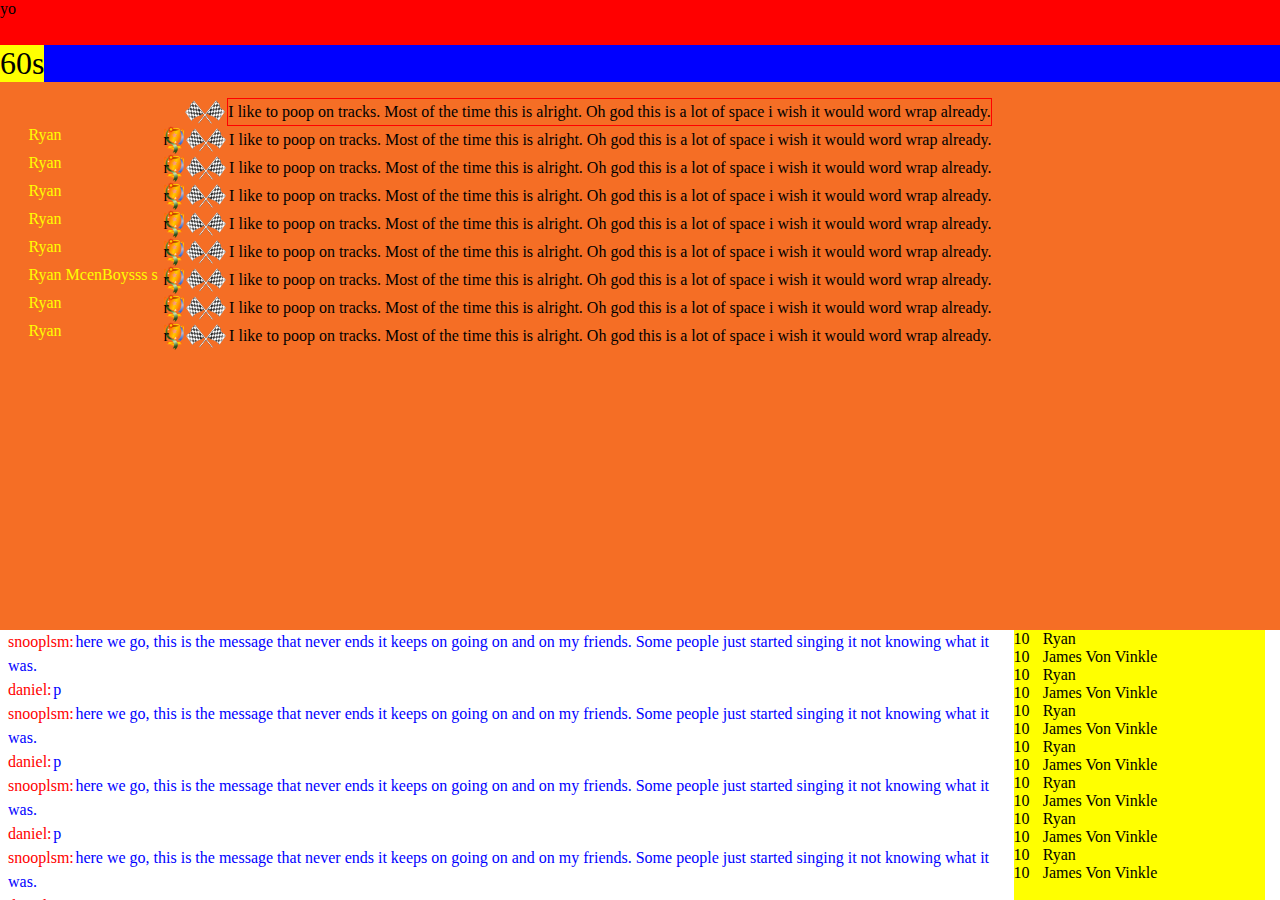
==== dagoods.html @ 98a78e20 "goodies" ====
<html>
<head>
	<style>
		body {
			margin: 0;
			padding: 0;
		}
		top {
			background-color:red;
			display:block;
			height: 5%;
		}
		footer {
			display:block;
			height:0%;
			background-color:black;
		}
		content {
			background-color:orange;			
			display:block;
			height: 65%;
		}
		
		content round {
			background-color: #F56E25;
			display:block;
			height:100%;
			right:0;
			left:0;
			height:100%;
			overflow: scroll;
		}
		
		content round answers {
			display:block;
			padding: 1em;
		}
		
		content round answers answer {
			display:table;
			margin-top:0;
			margin-bottom:0;
		}
		
		content round answers answer username {
			display: table-cell;
			width: 14%;
			color: yellow;
			overflow: hidden;
			white-space: nowrap;
			text-overflow: ellipsis;
		}
		
		content round answers answer winner {
			display: table-cell;
			width: 20px;
			height: 28px;
			 vertical-align: middle;
			background: url('img/trophy.png') center;
		}
		
		acroanswer {
			display: table-cell;
			 vertical-align: middle;
			cursor: pointer;
			padding: 0.1em;
		}
		
		acroanswer:hover {
			padding: 0;
			border: 0.1em black solid;
		}
		
		.selected {
			padding: 0;
			border: 0.1em red solid;
		}
		
		content round answers answer bonus {
			display: table-cell;			
			width: 44px;
			height:28px;
			 vertical-align: middle;
			background: url('img/checkeredflag.png')
		}
		
		content round timer {
			display:block;
			width:100%;
			background-color: blue;
		}
		
		content round timer text {
			display:inline-block;
			font-size: 200%;
			background-color:yellow;
			right:0	;
		}
		
		content round timer div {
			display:inline-block;
			width:50%;
		}
		
		content round acro {
			display:block;
			background-color: green;
			text-align: center;
			margin-left: auto;
			margin-right: auto;
			padding-top: 1%;
			padding-bottom: 1%;
			width:100%;
			font-size: 315%;
			letter-spacing:1em;
			text-shadow:#fff 0px 1px 0, #000 0 -1px 0;
		}
		
		content round answer {
			margin-top: 2%;
			margin-bottom: 2%	;
			margin-left:1%;
			margin-right:1%;
			display:block;
		}
		
		content round answer received {
			text-align:center;
			display:block;
			width:100%;
			/*visibility:hidden;*/
		}
		
		content round answer input {
			text-align: center;
			display:block;
			padding-top:1%;
			padding-bottom:1%;
			width: 100%;
			font-size: 225%;
			letter-spacing:-.01em;
		}
		
		chat {
			background-color:white;			
			display:block;
			margin-left: 8px;
			margin-right: 15px;
			height: 30%;
		}
		
		chat lines {			
			float:left;
			width:80%;
			height:100%;
			overflow:scroll;
		}
		
		
		chat lines line {
			display:block;
			line-height: 150%;
		}
		
		chat lines line username {
			display: inline-block;
			color: red;
			padding-right: .1em;
		}
		
		chat lines line username:after {
			content:":";
		}
		
		chat lines line message {
			color: blue;
		}
		
		chat users {
			float: right;
			display:block;
			width: 20%;
			height:100%	;
			top:0;
			bottom:0;
			background-color: yellow;
			overflow:scroll;
		}
		
		chat users user {
			display: block;
		}
		
		chat users user score {
			display: inline-block;
			width: 10%;
		}
		
		chat users user name {
			width: 90%;
			overflow: hidden;
			white-space: nowrap;
			text-overflow: ellipsis;
		}
		
		.hide {
			visibility: hidden;
		}
		
		.meter { 
					height: 20px;  /* Can be anything */
					position: relative;
					background: #555;
					-moz-border-radius: 25px;
					-webkit-border-radius: 25px;
					border-radius: 25px;
					padding: 10px;
					-webkit-box-shadow: inset 0 -1px 1px rgba(255,255,255,0.3);
					-moz-box-shadow   : inset 0 -1px 1px rgba(255,255,255,0.3);
					box-shadow        : inset 0 -1px 1px rgba(255,255,255,0.3);
				}
				.meter > span {
					display: block;
					height: 100%;
					   -webkit-border-top-right-radius: 8px;
					-webkit-border-bottom-right-radius: 8px;
					       -moz-border-radius-topright: 8px;
					    -moz-border-radius-bottomright: 8px;
					           border-top-right-radius: 8px;
					        border-bottom-right-radius: 8px;
					    -webkit-border-top-left-radius: 20px;
					 -webkit-border-bottom-left-radius: 20px;
					        -moz-border-radius-topleft: 20px;
					     -moz-border-radius-bottomleft: 20px;
					            border-top-left-radius: 20px;
					         border-bottom-left-radius: 20px;
					background-color: rgb(43,194,83);
					background-image: -webkit-gradient(
					  linear,
					  left bottom,
					  left top,
					  color-stop(0, rgb(43,194,83)),
					  color-stop(1, rgb(84,240,84))
					 );
					background-image: -moz-linear-gradient(
					  center bottom,
					  rgb(43,194,83) 37%,
					  rgb(84,240,84) 69%
					 );
					-webkit-box-shadow: 
					  inset 0 2px 9px  rgba(255,255,255,0.3),
					  inset 0 -2px 6px rgba(0,0,0,0.4);
					-moz-box-shadow: 
					  inset 0 2px 9px  rgba(255,255,255,0.3),
					  inset 0 -2px 6px rgba(0,0,0,0.4);
					box-shadow: 
					  inset 0 2px 9px  rgba(255,255,255,0.3),
					  inset 0 -2px 6px rgba(0,0,0,0.4);
					position: relative;
					overflow: hidden;
				}
				.meter > span:after, .animate > span > span {
					content: "";
					position: absolute;
					top: 0; left: 0; bottom: 0; right: 0;
					background-image: 
					   -webkit-gradient(linear, 0 0, 100% 100%, 
					      color-stop(.25, rgba(255, 255, 255, .2)), 
					      color-stop(.25, transparent), color-stop(.5, transparent), 
					      color-stop(.5, rgba(255, 255, 255, .2)), 
					      color-stop(.75, rgba(255, 255, 255, .2)), 
					      color-stop(.75, transparent), to(transparent)
					   );
					background-image: 
						-moz-linear-gradient(
						  -45deg, 
					      rgba(255, 255, 255, .2) 25%, 
					      transparent 25%, 
					      transparent 50%, 
					      rgba(255, 255, 255, .2) 50%, 
					      rgba(255, 255, 255, .2) 75%, 
					      transparent 75%, 
					      transparent
					   );
					z-index: 1;
					-webkit-background-size: 50px 50px;
					-moz-background-size: 50px 50px;
					-webkit-animation: move 2s linear infinite;
					   -webkit-border-top-right-radius: 8px;
					-webkit-border-bottom-right-radius: 8px;
					       -moz-border-radius-topright: 8px;
					    -moz-border-radius-bottomright: 8px;
					           border-top-right-radius: 8px;
					        border-bottom-right-radius: 8px;
					    -webkit-border-top-left-radius: 20px;
					 -webkit-border-bottom-left-radius: 20px;
					        -moz-border-radius-topleft: 20px;
					     -moz-border-radius-bottomleft: 20px;
					            border-top-left-radius: 20px;
					         border-bottom-left-radius: 20px;
					overflow: hidden;
				}

				.animate > span:after {
					display: none;
				}

				@-webkit-keyframes move {
				    0% {
				       background-position: 0 0;
				    }
				    100% {
				       background-position: 50px 50px;
				    }
				}

				.orange > span {
					background-color: #f1a165;
					background-image: -moz-linear-gradient(top, #f1a165, #f36d0a);
					background-image: -webkit-gradient(linear,left top,left bottom,color-stop(0, #f1a165),color-stop(1, #f36d0a));
					background-image: -webkit-linear-gradient(#f1a165, #f36d0a); 
				}

				.red > span {
					background-color: #f0a3a3;
					background-image: -moz-linear-gradient(top, #f0a3a3, #f42323);
					background-image: -webkit-gradient(linear,left top,left bottom,color-stop(0, #f0a3a3),color-stop(1, #f42323));
					background-image: -webkit-linear-gradient(#f0a3a3, #f42323);
				}

				.nostripes > span > span, .nostripes > span:after {
					-webkit-animation: none;
					background-image: none;
				}
	</style>
	
	<title>Acro</title>
</head>
<body>
	
	<top>
		yo
	</top>
	<content>
		<round style="display:none">
			<timer>
				<!--div class="meter orange nostripes">
					<span style="width: 22%">
				</div-->	
				<text>
					60s
				</text>
			</timer>
			<acro>ABCDEFG</acro>

			<answer>			
				<received>Answer Received at 10.33s</received>	
				<input type="text" maxlen=100/>
			</answer>
		</round>
		<round>
			<timer>
				<!--div class="meter orange nostripes">
					<span style="width: 22%">
				</div-->	
				<text>
					60s
				</text>
			</timer>
			<answers>
				<answer>
					<username class="hide">Ryan</username>
					<winner class="hide">r</winner>
					<bonus></bonus>
					<votedForWinner></votedForWinner>
					<acroanswer class="selected">I like to poop on tracks.  Most of the time this is alright. Oh god this is a lot of space i wish it would word wrap already.  </acroanswer>
				</answer>
				<answer>
					<username>Ryan</username>
					<winner>r</winner>
					<bonus></bonus>
					<votedForWinner></votedForWinner>
					<acroanswer>I like to poop on tracks.  Most of the time this is alright. Oh god this is a lot of space i wish it would word wrap already.  </acroanswer>
				</answer>
				<answer>
					<username>Ryan</username>
					<winner>r</winner>
					<bonus></bonus>
					<votedForWinner></votedForWinner>
					<acroanswer>I like to poop on tracks.  Most of the time this is alright. Oh god this is a lot of space i wish it would word wrap already.  </acroanswer>
				</answer>
				<answer>
					<username>Ryan</username>
					<winner>r</winner>
					<bonus></bonus>
					<votedForWinner></votedForWinner>
					<acroanswer>I like to poop on tracks.  Most of the time this is alright. Oh god this is a lot of space i wish it would word wrap already.  </acroanswer>
				</answer>
				<answer>
					<username>Ryan</username>
					<winner>r</winner>
					<bonus></bonus>
					<votedForWinner></votedForWinner>
					<acroanswer>I like to poop on tracks.  Most of the time this is alright. Oh god this is a lot of space i wish it would word wrap already.  </acroanswer>
				</answer>
				<answer>
					<username>Ryan</username>
					<winner>r</winner>
					<bonus></bonus>
					<votedForWinner></votedForWinner>
					<acroanswer>I like to poop on tracks.  Most of the time this is alright. Oh god this is a lot of space i wish it would word wrap already.  </acroanswer>
				</answer>
				<answer>
					<username>Ryan McenBoysss s</username>
					<winner>r</winner>
					<bonus></bonus>
					<votedForWinner></votedForWinner>
					<acroanswer>I like to poop on tracks.  Most of the time this is alright. Oh god this is a lot of space i wish it would word wrap already.  </acroanswer>
				</answer>
				<answer>
					<username>Ryan</username>
					<winner>r</winner>
					<bonus></bonus>
					<votedForWinner></votedForWinner>
					<acroanswer>I like to poop on tracks.  Most of the time this is alright. Oh god this is a lot of space i wish it would word wrap already.  </acroanswer>
				</answer>
				<answer>
					<username>Ryan</username>
					<winner>r</winner>
					<bonus></bonus>
					<votedForWinner></votedForWinner>
					<acroanswer>I like to poop on tracks.  Most of the time this is alright. Oh god this is a lot of space i wish it would word wrap already.  </acroanswer>
				</answer>
			</answers>
		</round>	
	</content>
	<chat>
		<lines>
			<line><username>snooplsm</username><message>here we go, this is the message that never ends it keeps on going on and on my friends.  Some people just started singing it not knowing what it was.</message></line>
			<line><username>daniel</username><message>p</message></line>
			<line><username>snooplsm</username><message>here we go, this is the message that never ends it keeps on going on and on my friends.  Some people just started singing it not knowing what it was.</message></line>
			<line><username>daniel</username><message>p</message></line>
			<line><username>snooplsm</username><message>here we go, this is the message that never ends it keeps on going on and on my friends.  Some people just started singing it not knowing what it was.</message></line>
			<line><username>daniel</username><message>p</message></line>
			<line><username>snooplsm</username><message>here we go, this is the message that never ends it keeps on going on and on my friends.  Some people just started singing it not knowing what it was.</message></line>
			<line><username>daniel</username><message>p</message></line>
			<line><username>snooplsm</username><message>here we go, this is the message that never ends it keeps on going on and on my friends.  Some people just started singing it not knowing what it was.</message></line>
			<line><username>daniel</username><message>p</message></line>
			<line><username>snooplsm</username><message>here we go, this is the message that never ends it keeps on going on and on my friends.  Some people just started singing it not knowing what it was.</message></line>
			<line><username>daniel</username><message>p</message></line>
			<line><username>snooplsm</username><message>here we go, this is the message that never ends it keeps on going on and on my friends.  Some people just started singing it not knowing what it was.</message></line>
			<line><username>daniel</username><message>p</message></line>
		</lines>
		<users>
			<user>
				<score>10</score>
				<name>Ryan</score>
			</user>
			<user>
				<score>10</score>
				<name>James Von Vinkle</score>
			</user>
			<user>
				<score>10</score>
				<name>Ryan</score>
			</user>
			<user>
				<score>10</score>
				<name>James Von Vinkle</score>
			</user>
			<user>
				<score>10</score>
				<name>Ryan</score>
			</user>
			<user>
				<score>10</score>
				<name>James Von Vinkle</score>
			</user>
			<user>
				<score>10</score>
				<name>Ryan</score>
			</user>
			<user>
				<score>10</score>
				<name>James Von Vinkle</score>
			</user>
			<user>
				<score>10</score>
				<name>Ryan</score>
			</user>
			<user>
				<score>10</score>
				<name>James Von Vinkle</score>
			</user>
			<user>
				<score>10</score>
				<name>Ryan</score>
			</user>
			<user>
				<score>10</score>
				<name>James Von Vinkle</score>
			</user>
			<user>
				<score>10</score>
				<name>Ryan</score>
			</user>
			<user>
				<score>10</score>
				<name>James Von Vinkle</score>
			</user>
		</users>
	</chat>
	<audio id="round_music" preload="auto">
		<source src="audio/round_music.m4a" type="audio/m4a">
		<source src="audio/round_music.mp3" type="audio/mp3">
	</audio>
</body>
</html>
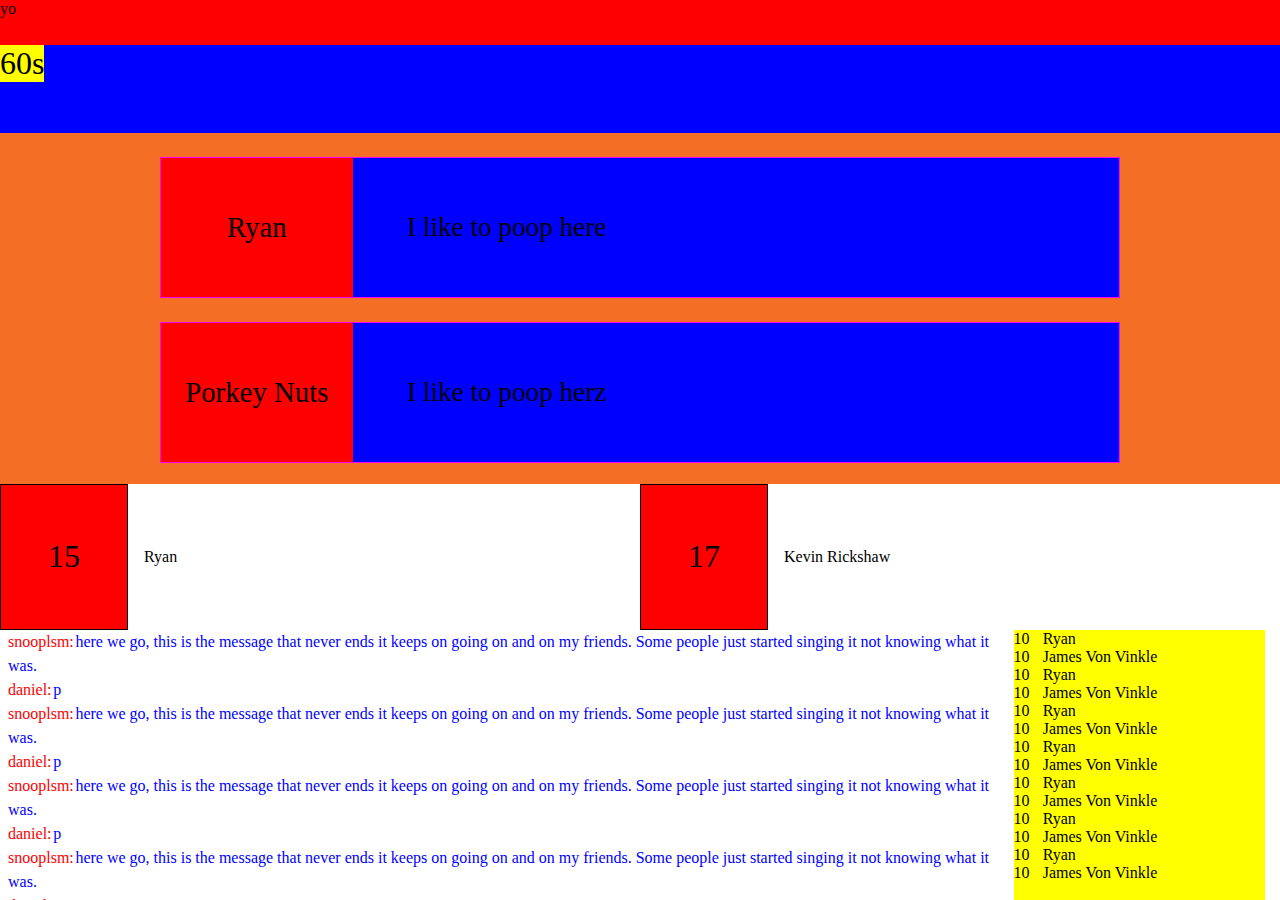
==== commit d7ee64b1: "dagoods up" ====
--- a/dagoods.html
+++ b/dagoods.html
@@ -34,6 +34,137 @@
 		content round answers {
 			display:block;
 			padding: 1em;
+		}
+		
+		content round faceoffanswers {
+			display: block;
+			height: 60%;
+		}
+		
+		content round faceofftotals {
+			display:block;
+			height:25%;
+			padding: 0;
+		}
+		content round faceofftotals cham {
+			display:block;
+			width:100%;
+			margin-left:auto;
+			margin-right:auto;
+		}
+		
+		
+		totall {
+			padding:0;
+			border: 0;
+			display:table;
+			height:100%;
+			width:50%;
+			float:left;
+			overflow:hidden;
+			background-color: red;			
+		}
+		
+		totall score {
+			display:table-cell;
+			vertical-align: middle;
+			width:20%;
+			height:100%;
+			font-size: 200%;
+			box-sizing:border-box;
+			text-align: center;
+			border: 1px solid;
+		}
+		
+		totall name {
+			background-color: white;			
+			display: table-cell;
+			vertical-align: middle;
+			width:100%;
+			height:100%;
+			padding-left: 1em;
+		}
+		
+		totalr score {
+			display:table-cell;
+			vertical-align: middle;
+			text-align:center;
+			width: 20%;
+			height: 100%;
+			box-sizing:border-box;
+			font-size: 200%;
+			border: 1px solid;
+		}
+		
+		totalr name {
+			background-color: white;			
+			display: table-cell;
+			vertical-align: middle;
+			width:100%;
+			height:100%;
+			padding-left: 1em;
+		}
+		
+		totalr name p {
+			   vertical-align: middle; 
+		}
+		totalr {
+			padding:0;
+			border: 0;
+			height:100%;
+			width:50%;
+			float:right;
+			display:table;
+			overflow:hidden;
+			background-color: red;
+			
+		}
+		
+		content round faceoffanswers {
+			
+			
+		}
+		
+		spacermaker {
+			height: 7%;
+			display:block;
+		}
+		
+		content round faceoffanswers faceoffanswer {
+			box-sizing: border-box;
+		    -moz-box-sizing: border-box;
+		    -webkit-box-sizing: border-box;
+			display:table;
+			height: 40%;
+			width:75%;
+			margin-left:auto;
+			margin-right:auto;
+			
+			background-color:magenta;
+			border: 0.1em transparent solid;
+		}
+		
+		content round faceoffanswers faceoffanswer:hover {
+			border: 0.1em black solid;
+		}
+		
+		content round faceoffanswers faceoffanswer username {
+			display:table-cell;
+			height: 100%;
+			width: 20%;
+			font-size: 180%;
+			text-align: center;
+			vertical-align: middle;
+			background-color:red;
+		}
+		
+		content round faceoffanswers faceoffanswer faceoffacroanswer {
+			display:table-cell;			
+			height: 100%;
+			background-color:blue;
+			vertical-align: middle;
+			padding-left: 2em;
+			font-size: 170%;
 		}
 		
 		content round answers answer {
@@ -87,6 +218,7 @@
 		content round timer {
 			display:block;
 			width:100%;
+			height: 15%;
 			background-color: blue;
 		}
 		
@@ -205,6 +337,10 @@
 		
 		.hide {
 			visibility: hidden;
+		}
+		
+		.gone {
+			display: none;
 		}
 		
 		.meter { 
@@ -342,7 +478,7 @@
 		yo
 	</top>
 	<content>
-		<round style="display:none">
+		<round class="gone">
 			<timer>
 				<!--div class="meter orange nostripes">
 					<span style="width: 22%">
@@ -359,6 +495,33 @@
 			</answer>
 		</round>
 		<round>
+			<timer>
+				<text>
+					60s
+				</text>
+			</timer>
+			<faceoffanswers>
+				<spacermaker>
+				</spacermaker>
+				<faceoffanswer>
+					<username>Ryan</username>
+					<faceoffacroanswer>I like to poop here</faceoffacroanswer>
+				</faceoffanswer>	
+				<spacermaker>
+				</spacermaker>
+				<faceoffanswer>
+					<username>Porkey Nuts</username>
+					<faceoffacroanswer>I like to poop herz</faceoffacroanswer>
+				</faceoffanswer>
+			</faceoffanswers>
+			<faceofftotals>
+				<cham>
+				<totall><score>15</score><name><p>Ryan</p></name></totall>
+				<totalr><score>17</score><name><p>Kevin Rickshaw</p></name></totalr>
+				</cham>
+			</faceofftotals>
+		</round>
+		<round class="gone">
 			<timer>
 				<!--div class="meter orange nostripes">
 					<span style="width: 22%">
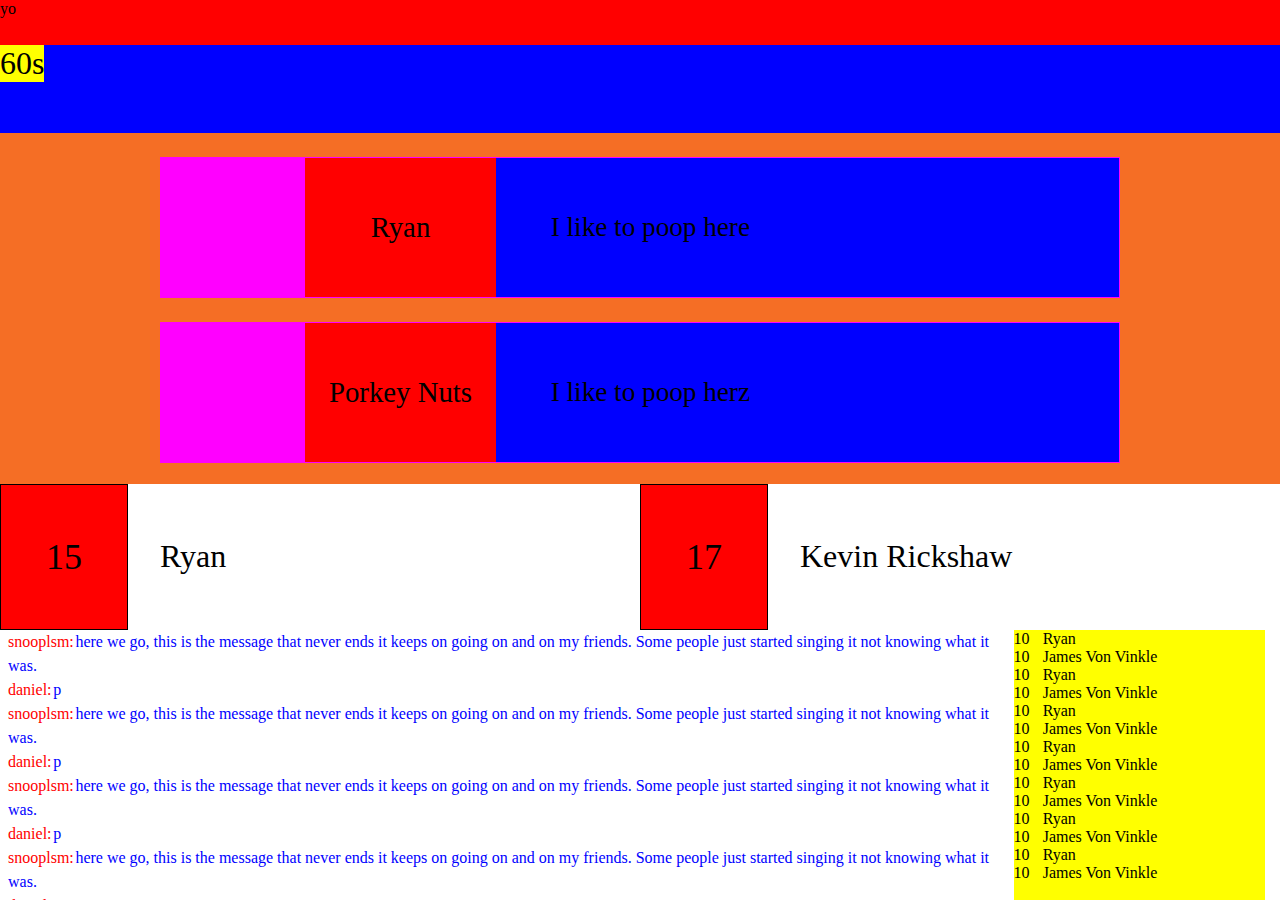
==== commit 6eb24134: "welcome" ====
--- a/dagoods.html
+++ b/dagoods.html
@@ -65,47 +65,28 @@
 			background-color: red;			
 		}
 		
-		totall score {
-			display:table-cell;
-			vertical-align: middle;
-			width:20%;
-			height:100%;
-			font-size: 200%;
-			box-sizing:border-box;
-			text-align: center;
-			border: 1px solid;
-		}
-		
-		totall name {
-			background-color: white;			
-			display: table-cell;
-			vertical-align: middle;
-			width:100%;
-			height:100%;
-			padding-left: 1em;
-		}
-		
-		totalr score {
+		totalscore {
 			display:table-cell;
 			vertical-align: middle;
 			text-align:center;
 			width: 20%;
 			height: 100%;
 			box-sizing:border-box;
-			font-size: 200%;
+			font-size: 225%;
 			border: 1px solid;
 		}
 		
-		totalr name {
+		totalname {
 			background-color: white;			
 			display: table-cell;
 			vertical-align: middle;
 			width:100%;
 			height:100%;
+			font-size: 200%;
 			padding-left: 1em;
 		}
 		
-		totalr name p {
+		totalname p {
 			   vertical-align: middle; 
 		}
 		totalr {
@@ -146,6 +127,17 @@
 		
 		content round faceoffanswers faceoffanswer:hover {
 			border: 0.1em black solid;
+		}
+		
+		content round faceoffanswers faceoffanswer score {
+			display:table-cell;
+			height: 100%;
+			width: 15%;
+			font-size: 180%;
+			text-align: center;
+			vertical-align: middle;
+			background-color:purple;
+			
 		}
 		
 		content round faceoffanswers faceoffanswer username {
@@ -504,20 +496,22 @@
 				<spacermaker>
 				</spacermaker>
 				<faceoffanswer>
+					<score class="hide">10</score>
 					<username>Ryan</username>
 					<faceoffacroanswer>I like to poop here</faceoffacroanswer>
 				</faceoffanswer>	
 				<spacermaker>
 				</spacermaker>
 				<faceoffanswer>
+					<score class="hide">10</score>
 					<username>Porkey Nuts</username>
 					<faceoffacroanswer>I like to poop herz</faceoffacroanswer>
 				</faceoffanswer>
 			</faceoffanswers>
 			<faceofftotals>
 				<cham>
-				<totall><score>15</score><name><p>Ryan</p></name></totall>
-				<totalr><score>17</score><name><p>Kevin Rickshaw</p></name></totalr>
+				<totall><totalscore>15</totalscore><totalname><p>Ryan</p></totalname></totall>
+				<totalr><totalscore>17</totalscore><totalname><p>Kevin Rickshaw</p></totalname></totalr>
 				</cham>
 			</faceofftotals>
 		</round>
@@ -677,5 +671,9 @@
 		<source src="audio/round_music.m4a" type="audio/m4a">
 		<source src="audio/round_music.mp3" type="audio/mp3">
 	</audio>
+	<audio id="welcome" preload="auto">
+		<source src="audio/welcome_to_acro.m4a" type="audio/m4a">
+		<source src="audio/welcome_to_acro.mp3" type="audio/mp3">
+	</audio>
 </body>
 </html>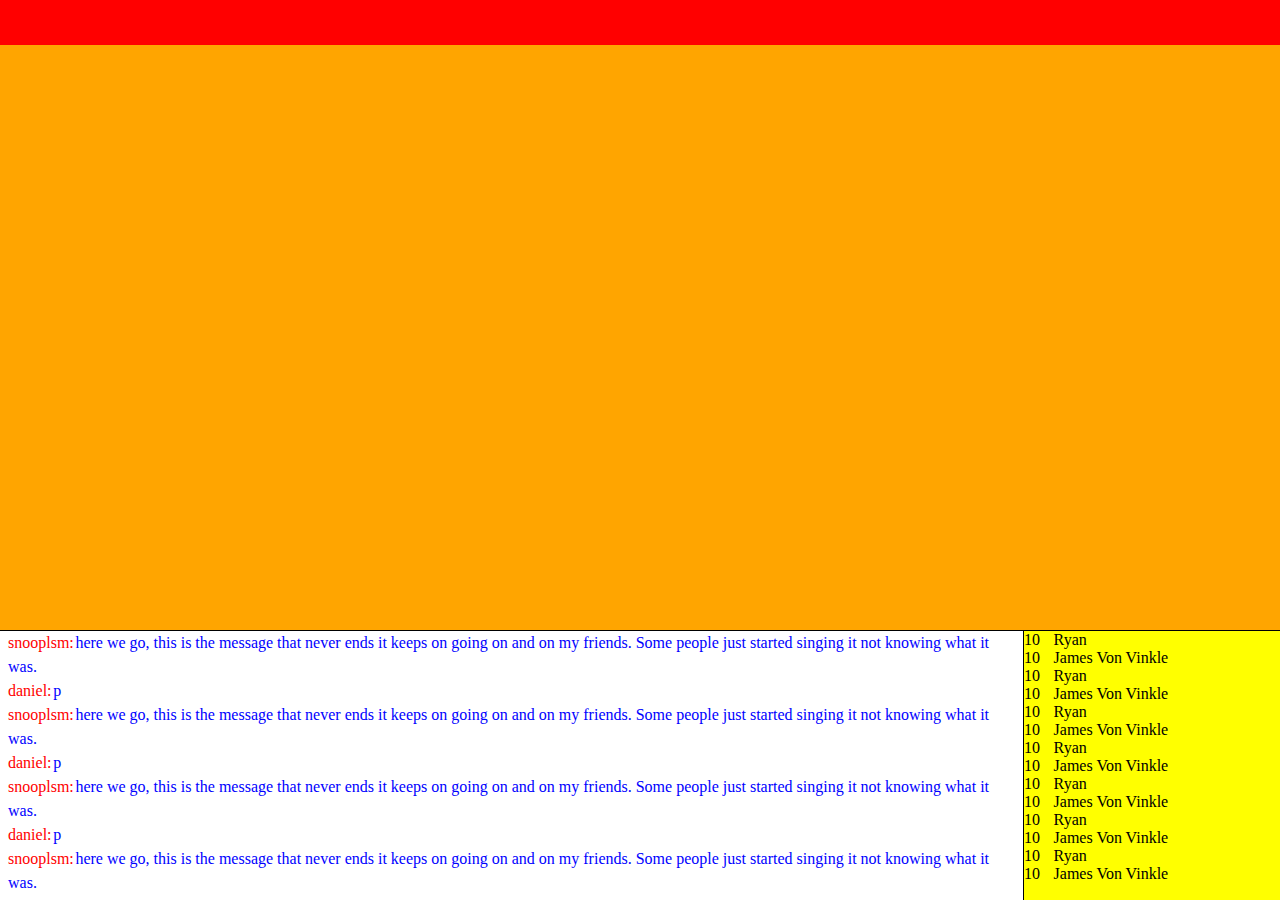
==== commit 992da30a: "yo" ====
--- a/dagoods.html
+++ b/dagoods.html
@@ -248,6 +248,49 @@
 			display:block;
 		}
 		
+		content round wrapper {
+			display: table;
+			width:100%;
+			height:100%;
+		}
+		
+		content round waitingwrapper {
+			display: table;
+			width:100%;
+			height:85%;
+		}
+		
+		content round waitingwrapper d waiting {
+			font-size: 300%;
+			display:block;
+			text-align:center;
+		}
+		
+		d {
+			display:table-cell;
+			vertical-align: middle;
+		}
+		content round wrapper d requestusername {
+			font-size: 300%;
+			
+			display:block;
+			text-align: center;
+		}
+		
+		content round wrapper d inputcont {
+			display:block;
+			margin-left:auto;
+			margin-right:auto;
+			width:50%;
+			background-color:red;
+		}
+		content round wrapper d inputcont input {
+			width: 100%;
+			font-size: 300%;
+			text-align:center;
+			padding: 1%;
+		}
+		
 		content round answer received {
 			text-align:center;
 			display:block;
@@ -268,20 +311,28 @@
 		chat {
 			background-color:white;			
 			display:block;
-			margin-left: 8px;
-			margin-right: 15px;
+			box-sizing: border-box;
+		    -moz-box-sizing: border-box;
+		    -webkit-box-sizing: border-box;
+			border-top: .1em solid black;
 			height: 30%;
 		}
 		
-		chat lines {			
+		chat lines {
+			box-sizing: border-box;
+		    -moz-box-sizing: border-box;
+		    -webkit-box-sizing: border-box;			
 			float:left;
 			width:80%;
 			height:100%;
+			border-right: 0.1em black solid;
 			overflow:scroll;
 		}
 		
 		
 		chat lines line {
+			padding-left: 8px;
+			padding-right: 15px;
 			display:block;
 			line-height: 150%;
 		}
@@ -463,13 +514,30 @@
 	</style>
 	
 	<title>Acro</title>
+	
+
 </head>
 <body>
 	
 	<top>
-		yo
+
 	</top>
 	<content>
+		<round class="gone" id="waiting">
+			<timer>
+				<!--div class="meter orange nostripes">
+					<span style="width: 22%">
+				</div-->	
+				<text>
+					60s
+				</text>
+			</timer>
+			<waitingwrapper>
+				<d>
+					<waiting>Waiting for the round to finish</waiting>
+				</d>
+			</waitingwrapper>
+		</round>
 		<round class="gone">
 			<timer>
 				<!--div class="meter orange nostripes">
@@ -486,7 +554,16 @@
 				<input type="text" maxlen=100/>
 			</answer>
 		</round>
-		<round>
+		<round class="gone" id="login">
+			<wrapper>
+			<d><requestusername>Enter a username</requestusername>
+			<inputcont>
+				<input type="text" maxlen=15/>
+			</inputcont>
+			</d>
+			</wrapper>
+		</round>
+		<round class="gone">
 			<timer>
 				<text>
 					60s
@@ -675,5 +752,10 @@
 		<source src="audio/welcome_to_acro.m4a" type="audio/m4a">
 		<source src="audio/welcome_to_acro.mp3" type="audio/mp3">
 	</audio>
+	
+	<script src="http://ajax.googleapis.com/ajax/libs/jquery/1.8.2/jquery.min.js"></script>
+    <script>window.jQuery || document.write('<script src="js/vendor/jquery-1.8.2.min.js"><\/script>')</script>
+	<script type="text/javascript" src="js/main.js"></script>
+    
 </body>
 </html>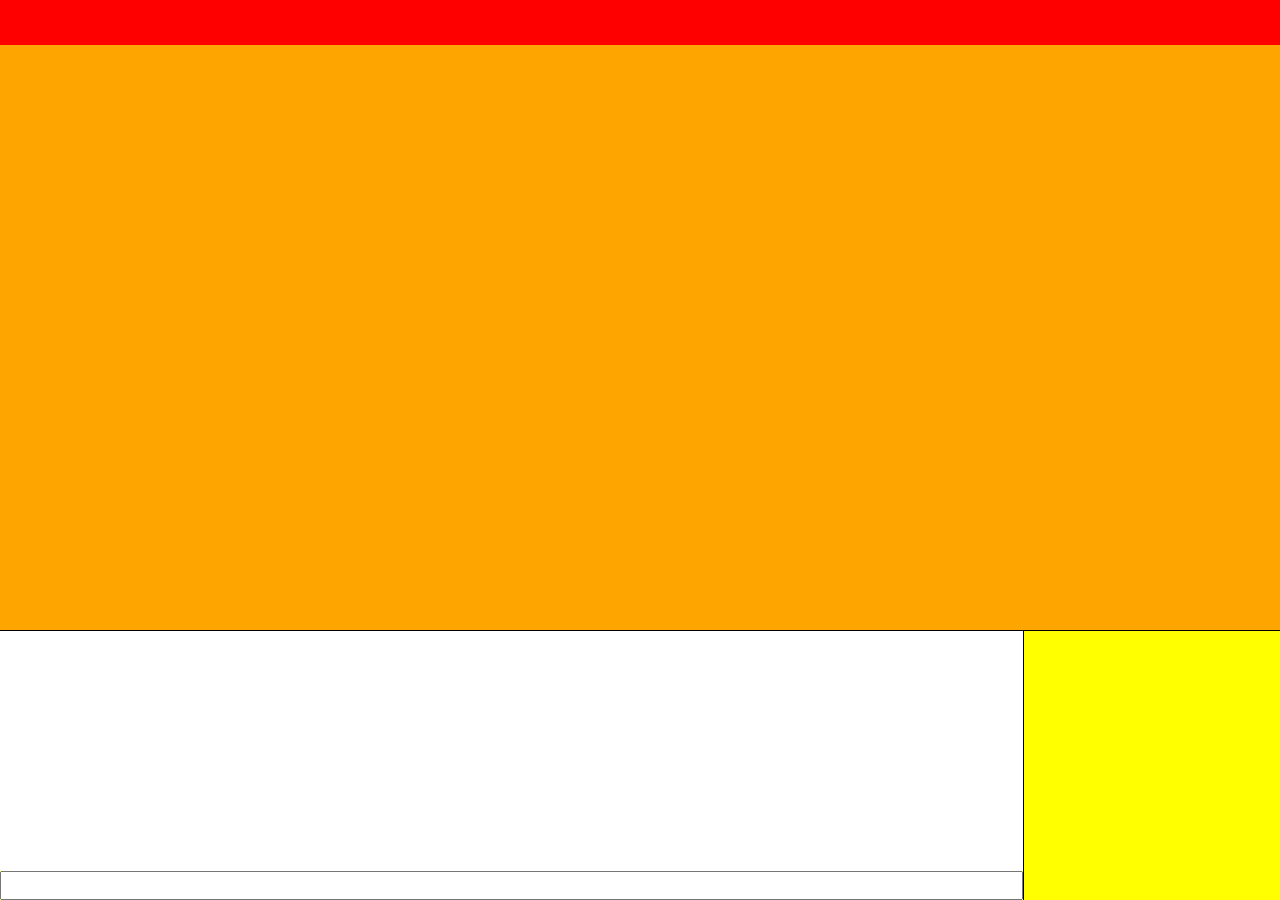
==== commit 181bf74f: "more logic" ====
--- a/dagoods.html
+++ b/dagoods.html
@@ -319,6 +319,7 @@
 		}
 		
 		chat lines {
+			position:relative;
 			box-sizing: border-box;
 		    -moz-box-sizing: border-box;
 		    -webkit-box-sizing: border-box;			
@@ -326,15 +327,35 @@
 			width:80%;
 			height:100%;
 			border-right: 0.1em black solid;
+			display:block;
 			overflow:scroll;
 		}
 		
+		chat lines inputbox {	
+			position:absolute;
+			left:0;
+			bottom:0;
+			height: 1.8em;
+			width: 100%;
+			overflow:scroll;
+			background-color: yellow;
+			box-sizing: border-box;
+		    -moz-box-sizing: border-box;
+		    -webkit-box-sizing: border-box;
+		}
+		
+		chat lines inputbox input {
+			width:100%;
+			height:100%;
+			padding-left:1em;
+			padding-right:1em;
+		}
 		
 		chat lines line {
 			padding-left: 8px;
 			padding-right: 15px;
 			display:block;
-			line-height: 150%;
+			line-height: 125%;
 		}
 		
 		chat lines line username {
@@ -351,11 +372,21 @@
 			color: blue;
 		}
 		
+		chat lines line message.center {
+			display:block;
+			font-style: italic;
+			text-align:center;
+		}
+		
 		chat users {
 			float: right;
 			display:block;
 			width: 20%;
-			height:100%	;
+			height:100%;
+			padding: .5em;
+			box-sizing: border-box;
+		    -moz-box-sizing: border-box;
+		    -webkit-box-sizing: border-box;
 			top:0;
 			bottom:0;
 			background-color: yellow;
@@ -538,7 +569,22 @@
 				</d>
 			</waitingwrapper>
 		</round>
-		<round class="gone">
+		<round class="gone" id="waiting_for_players">
+			<timer>
+				<!--div class="meter orange nostripes">
+					<span style="width: 22%">
+				</div-->	
+				<text>
+					60s
+				</text>
+			</timer>
+			<waitingwrapper>
+				<d>
+					<waiting id="waiting_needed">Waiting for more players...</waiting>
+				</d>
+			</waitingwrapper>
+		</round>
+		<round id="make_acronym" class="gone">
 			<timer>
 				<!--div class="meter orange nostripes">
 					<span style="width: 22%">
@@ -551,14 +597,14 @@
 
 			<answer>			
 				<received>Answer Received at 10.33s</received>	
-				<input type="text" maxlen=100/>
+				<input type="text" maxlength=100/>
 			</answer>
 		</round>
 		<round class="gone" id="login">
 			<wrapper>
 			<d><requestusername>Enter a username</requestusername>
 			<inputcont>
-				<input type="text" maxlen=15/>
+				<input type="text" maxlength=14/>
 			</inputcont>
 			</d>
 			</wrapper>
@@ -670,7 +716,10 @@
 	</content>
 	<chat>
 		<lines>
-			<line><username>snooplsm</username><message>here we go, this is the message that never ends it keeps on going on and on my friends.  Some people just started singing it not knowing what it was.</message></line>
+			<!-- 			<line><username>snooplsm</username><message>here we go, this is the message that never ends it keeps on going on and on my friends.  Some people just started singing it not knowing what it was.</message></line>
+			<line><username>daniel</username><message>p</message></line>
+			<line><message class="center">Nick joined</message></line>
+<line><username>snooplsm</username><message>here we go, this is the message that never ends it keeps on going on and on my friends.  Some people just started singing it not knowing what it was.</message></line>
 			<line><username>daniel</username><message>p</message></line>
 			<line><username>snooplsm</username><message>here we go, this is the message that never ends it keeps on going on and on my friends.  Some people just started singing it not knowing what it was.</message></line>
 			<line><username>daniel</username><message>p</message></line>
@@ -681,12 +730,13 @@
 			<line><username>snooplsm</username><message>here we go, this is the message that never ends it keeps on going on and on my friends.  Some people just started singing it not knowing what it was.</message></line>
 			<line><username>daniel</username><message>p</message></line>
 			<line><username>snooplsm</username><message>here we go, this is the message that never ends it keeps on going on and on my friends.  Some people just started singing it not knowing what it was.</message></line>
-			<line><username>daniel</username><message>p</message></line>
-			<line><username>snooplsm</username><message>here we go, this is the message that never ends it keeps on going on and on my friends.  Some people just started singing it not knowing what it was.</message></line>
-			<line><username>daniel</username><message>p</message></line>
+			<line><username>daniel</username><message>p</message></line> -->
+			<inputbox>
+				<input type="text" maxlength=200/>
+			</inputbox>
 		</lines>
 		<users>
-			<user>
+			<!-- <user>
 				<score>10</score>
 				<name>Ryan</score>
 			</user>
@@ -741,9 +791,10 @@
 			<user>
 				<score>10</score>
 				<name>James Von Vinkle</score>
-			</user>
+			</user> -->
 		</users>
 	</chat>
+	
 	<audio id="round_music" preload="auto">
 		<source src="audio/round_music.m4a" type="audio/m4a">
 		<source src="audio/round_music.mp3" type="audio/mp3">
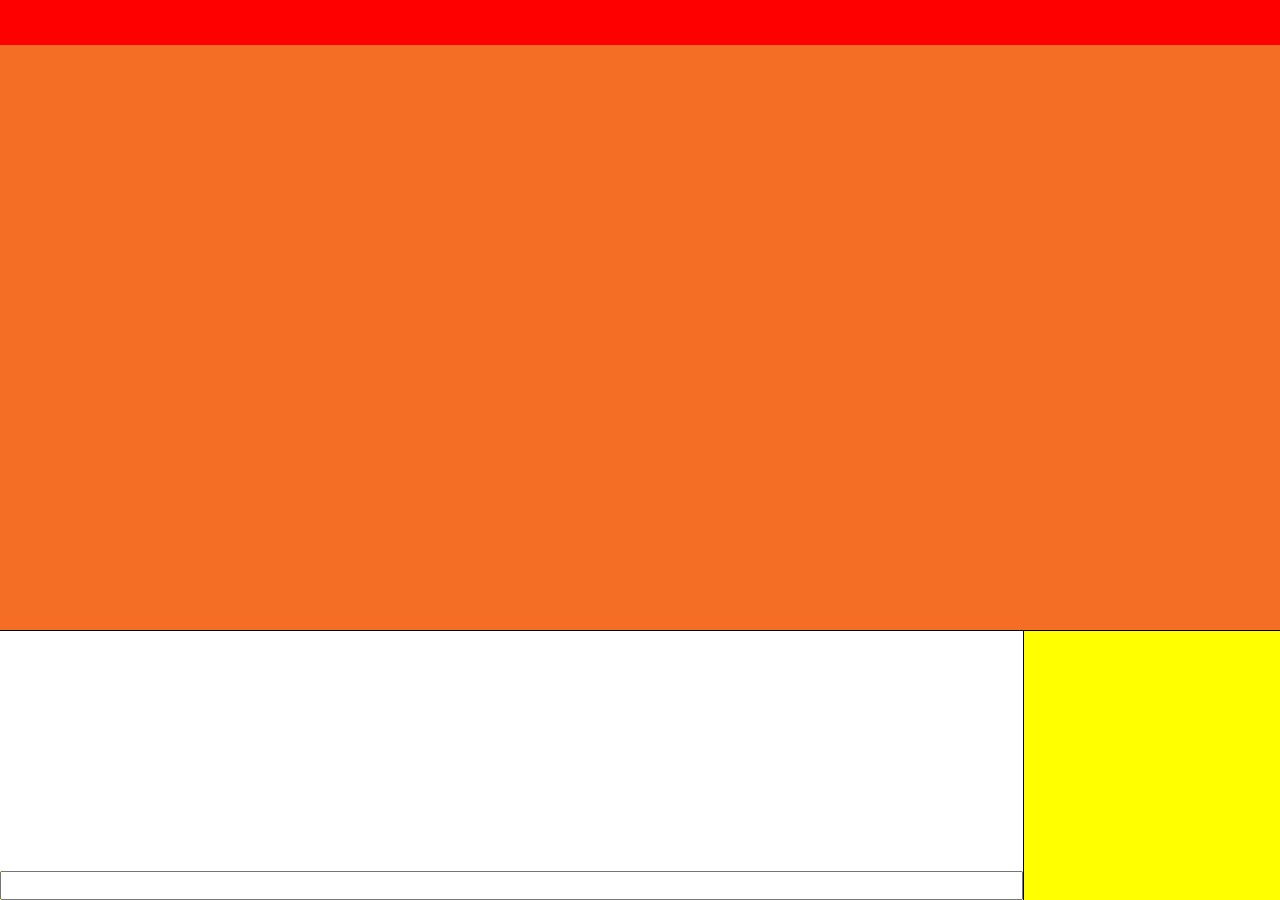
==== commit 09d8f109: "videos, faceoffs" ====
--- a/dagoods.html
+++ b/dagoods.html
@@ -165,6 +165,15 @@
 			margin-bottom:0;
 		}
 		
+		content round answers answer points {
+						display: table-cell;
+			width: 10%;
+			overflow: hidden;
+			white-space: nowrap;
+			text-overflow: ellipsis;
+		}
+		
+
 		content round answers answer username {
 			display: table-cell;
 			width: 14%;
@@ -194,9 +203,13 @@
 			border: 0.1em black solid;
 		}
 		
-		.selected {
+		.my_answer {
+			border: 0.1em red solid;
+		}
+		
+		.answer_selected {
 			padding: 0;
-			border: 0.1em red solid;
+			border: 0.1em green solid;
 		}
 		
 		content round answers answer bonus {
@@ -205,6 +218,14 @@
 			height:28px;
 			 vertical-align: middle;
 			background: url('img/checkeredflag.png')
+		}
+		
+		content round answers answer votedForWinner {
+			display: table-cell;			
+			width: 28px;
+			height:28px;
+			 vertical-align: middle;
+			background: url('img/star.svg')
 		}
 		
 		content round timer {
@@ -407,6 +428,19 @@
 			overflow: hidden;
 			white-space: nowrap;
 			text-overflow: ellipsis;
+		}
+		
+		content round ad_container {
+			display:table;
+			height:100%;
+			margin-left:auto;
+			margin-right:auto;
+		}
+		
+		content round ad_container ad {
+			display:table-cell;
+			vertical-align:middle;
+
 		}
 		
 		.hide {
@@ -555,11 +589,11 @@
 	</top>
 	<content>
 		<round class="gone" id="waiting">
-			<timer>
+			<timer class='hide'>
 				<!--div class="meter orange nostripes">
 					<span style="width: 22%">
 				</div-->	
-				<text>
+				<text class='hide'>
 					60s
 				</text>
 			</timer>
@@ -609,7 +643,7 @@
 			</d>
 			</wrapper>
 		</round>
-		<round class="gone">
+		<round id="faceoff_round" class="gone">
 			<timer>
 				<text>
 					60s
@@ -638,7 +672,41 @@
 				</cham>
 			</faceofftotals>
 		</round>
-		<round class="gone">
+		<round id="faceoff_losers">
+			<ad_container>
+				<ad>
+				<iframe id="ytplayer" type="text/html" width="640" height="360"
+				src="http://www.youtube.com/embed/GI2_afgcMms?controls=0&modestbranding=1&showinfo=0&theme=light"
+				frameborder="0" allowfullscreen></iframe>
+
+				    <script type="text/javascript" src="http://www.youtube.com/iframe_api"></script>
+				
+					<script type="text/javascript">
+
+
+				      // 4. The API will call this function when the video player is ready.
+				      function onPlayerReady(event) {
+				        event.target.playVideo();
+				      }
+
+				      // 5. The API calls this function when the player's state changes.
+				      //    The function indicates that when playing a video (state=1),
+				      //    the player should play for six seconds and then stop.
+				      var done = false;
+				      function onPlayerStateChange(event) {
+				        if (event.data == YT.PlayerState.PLAYING && !done) {
+				          setTimeout(stopVideo, 6000);
+				          done = true;
+				        }
+				      }
+				      function stopVideo() {
+				        player.stopVideo();
+				      }
+				    </script>
+					</ad>
+				</ad_container>
+		</round>
+		<round id="vote_answers" class="gone">
 			<timer>
 				<!--div class="meter orange nostripes">
 					<span style="width: 22%">
@@ -698,6 +766,7 @@
 					<acroanswer>I like to poop on tracks.  Most of the time this is alright. Oh god this is a lot of space i wish it would word wrap already.  </acroanswer>
 				</answer>
 				<answer>
+					<points>2</points>
 					<username>Ryan</username>
 					<winner>r</winner>
 					<bonus></bonus>
@@ -803,6 +872,10 @@
 		<source src="audio/welcome_to_acro.m4a" type="audio/m4a">
 		<source src="audio/welcome_to_acro.mp3" type="audio/mp3">
 	</audio>
+	<audio id="voting_music" preload="auto">
+		<source src="audio/voting_music.m4a" type="audio/m4a">
+		<source src="audio/voting_music.mp3" type="audio/mp3">
+	</audio>
 	
 	<script src="http://ajax.googleapis.com/ajax/libs/jquery/1.8.2/jquery.min.js"></script>
     <script>window.jQuery || document.write('<script src="js/vendor/jquery-1.8.2.min.js"><\/script>')</script>
